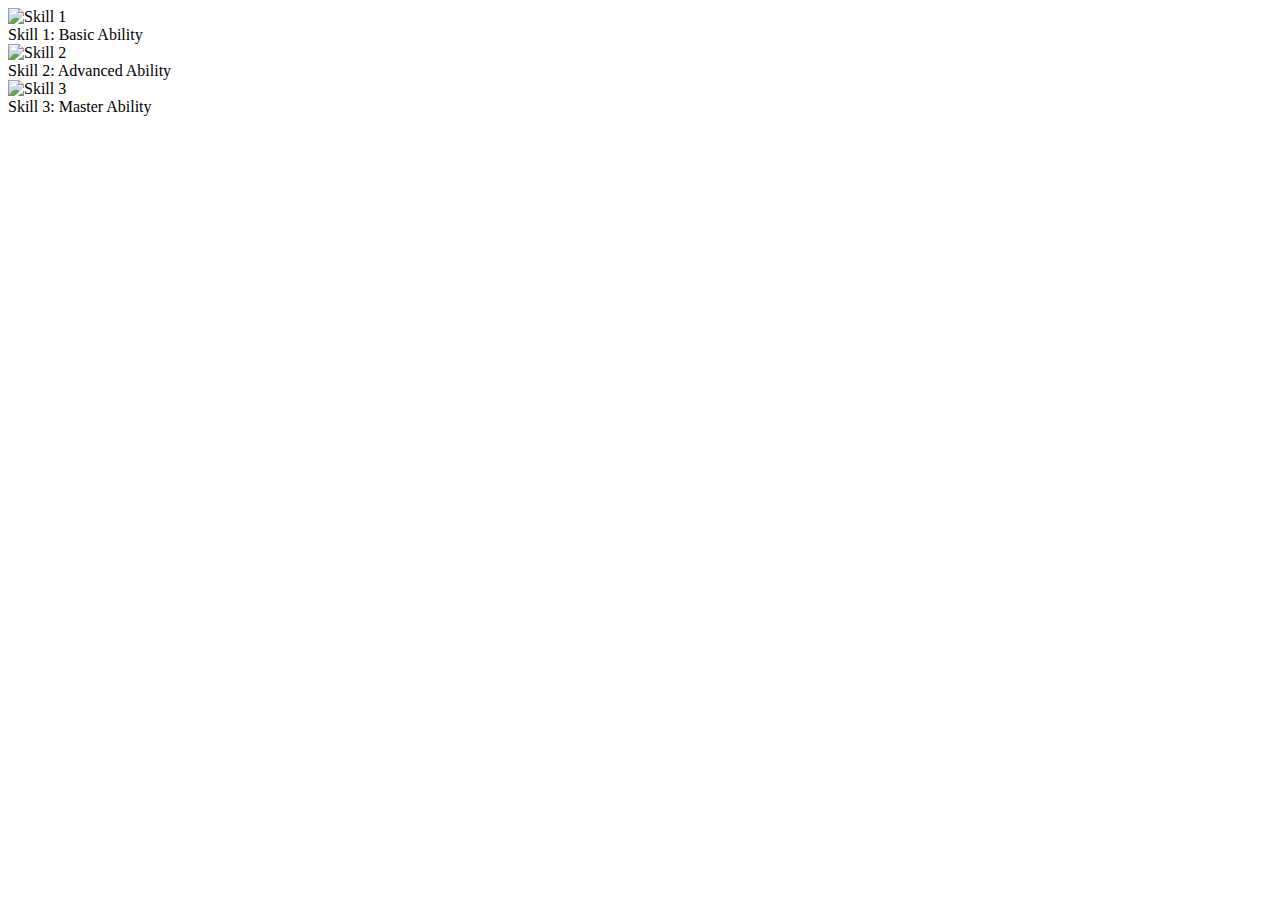
==== Index.html @ 69ace54a "Create Index.html" ====
<!DOCTYPE html>
<html lang="en">
<head>
  <meta charset="UTF-8">
  <meta name="viewport" content="width=device-width, initial-scale=1.0">
  <title>Horizontal Skill Tree</title>
  <link rel="stylesheet" href="style.css">
</head>
<body>
  <div id="skill-tree-container">
    <div class="skill-node" data-id="1" data-unlocked="true">
      <img src="https://via.placeholder.com/80" alt="Skill 1">
      <div class="description">Skill 1: Basic Ability</div>
    </div>
    <div class="skill-node" data-id="2" data-parent="1">
      <img src="https://via.placeholder.com/80" alt="Skill 2">
      <div class="description">Skill 2: Advanced Ability</div>
    </div>
    <div class="skill-node" data-id="3" data-parent="2">
      <img src="https://via.placeholder.com/80" alt="Skill 3">
      <div class="description">Skill 3: Master Ability</div>
    </div>
  </div>
  <script src="skilltree.js"></script>
</body>
</html>
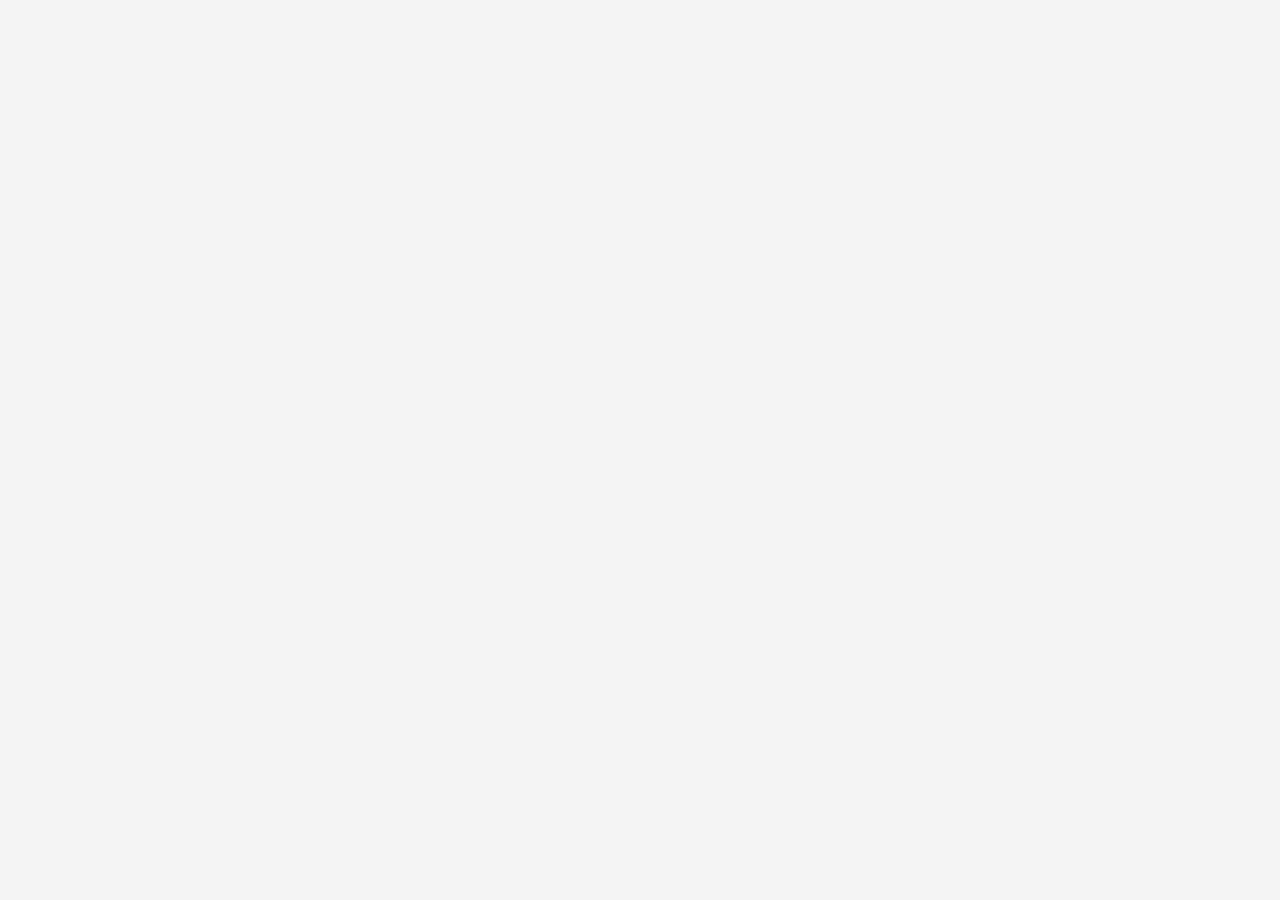
==== commit 6a9f0f3d: "Update Index.html" ====
--- a/Index.html
+++ b/Index.html
@@ -7,20 +7,20 @@
   <link rel="stylesheet" href="style.css">
 </head>
 <body>
-  <div id="skill-tree-container">
-    <div class="skill-node" data-id="1" data-unlocked="true">
-      <img src="https://via.placeholder.com/80" alt="Skill 1">
-      <div class="description">Skill 1: Basic Ability</div>
-    </div>
-    <div class="skill-node" data-id="2" data-parent="1">
-      <img src="https://via.placeholder.com/80" alt="Skill 2">
-      <div class="description">Skill 2: Advanced Ability</div>
-    </div>
-    <div class="skill-node" data-id="3" data-parent="2">
-      <img src="https://via.placeholder.com/80" alt="Skill 3">
-      <div class="description">Skill 3: Master Ability</div>
-    </div>
+  <div class="skill-tree">
+  <div class="level" id="level1">
+    <div class="node" data-name="Skill 1"></div>
   </div>
+  <div class="level" id="level2">
+    <div class="node" data-name="Skill 2"></div>
+    <div class="node" data-name="Skill 3"></div>
+  </div>
+  <div class="level" id="level3">
+    <div class="node" data-name="Skill 4"></div>
+    <div class="node" data-name="Skill 5"></div>
+    <div class="node" data-name="Skill 6"></div>
+  </div>
+</div>
   <script src="skilltree.js"></script>
 </body>
 </html>
--- a/style.css
+++ b/style.css
@@ -0,0 +1,50 @@
+body {
+  font-family: Arial, sans-serif;
+  background: #f4f4f4;
+  margin: 0;
+  padding: 0;
+  display: flex;
+  justify-content: center;
+  align-items: center;
+  height: 100vh;
+}
+
+#skill-tree-container {
+  display: flex;
+  gap: 50px;
+  padding: 20px;
+  background: #fff;
+  border-radius: 10px;
+  box-shadow: 0 4px 10px rgba(0, 0, 0, 0.2);
+}
+
+.skill-node {
+  position: relative;
+  text-align: center;
+  opacity: 0.3;
+  pointer-events: none;
+  transition: opacity 0.3s, transform 0.3s;
+}
+
+.skill-node[data-unlocked="true"] {
+  opacity: 1;
+  pointer-events: auto;
+  transform: scale(1.1);
+}
+
+.skill-node img {
+  width: 80px;
+  height: 80px;
+  border-radius: 50%;
+  border: 2px solid #333;
+  margin-bottom: 10px;
+  cursor: pointer;
+}
+
+.skill-node .description {
+  background: #333;
+  color: #fff;
+  padding: 5px;
+  border-radius: 5px;
+  font-size: 14px;
+}
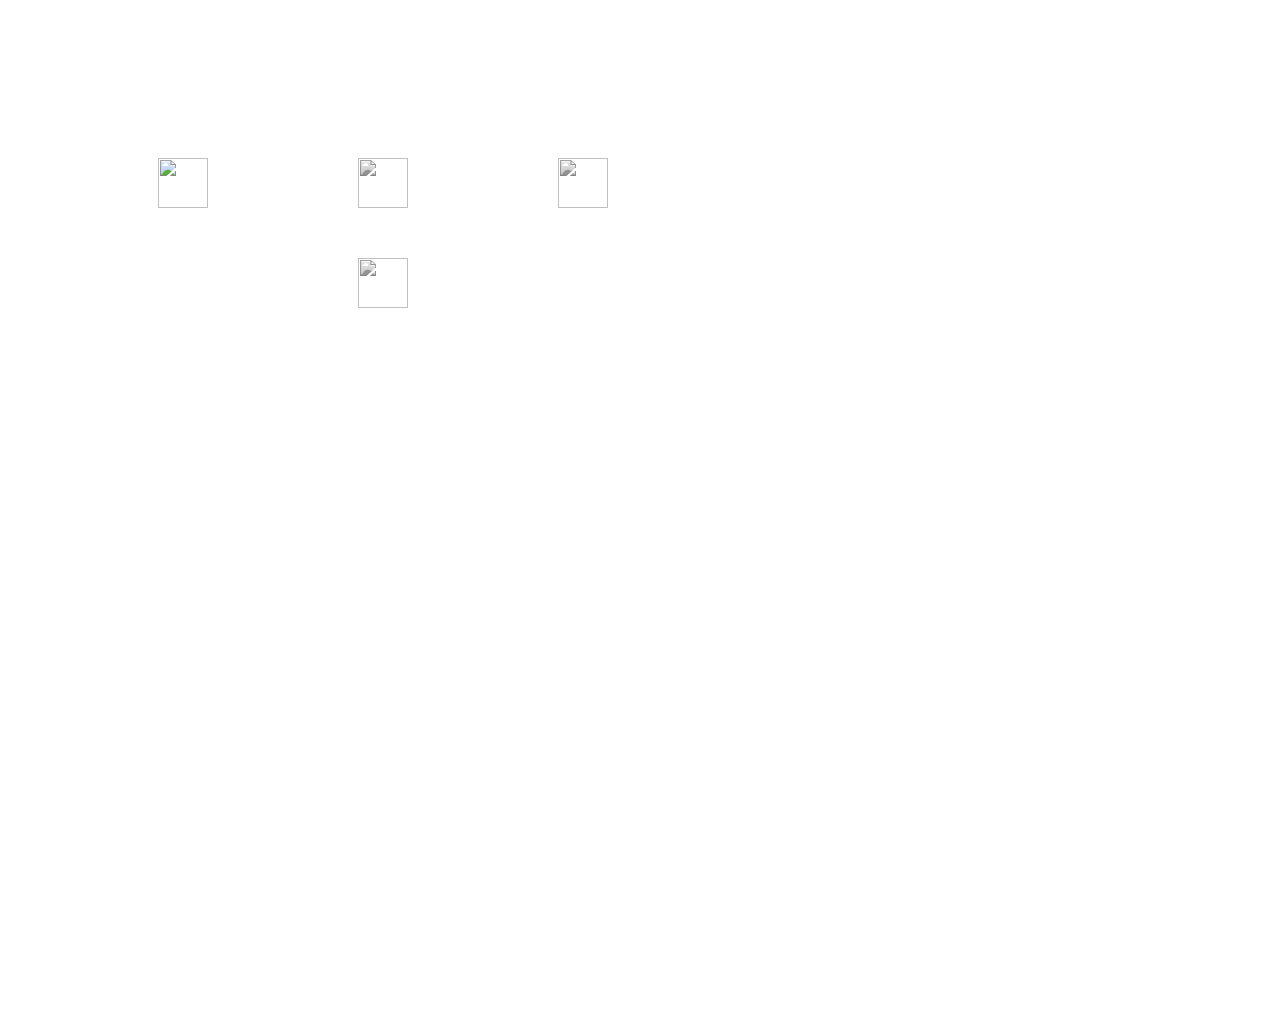
==== commit b415f4f8: "Update Index.html" ====
--- a/Index.html
+++ b/Index.html
@@ -1,26 +1,166 @@
 <!DOCTYPE html>
-<html lang="en">
+<html>
 <head>
-  <meta charset="UTF-8">
-  <meta name="viewport" content="width=device-width, initial-scale=1.0">
-  <title>Horizontal Skill Tree</title>
-  <link rel="stylesheet" href="style.css">
+    <style>
+        .skill-tree {
+            overflow-x: auto;
+            padding: 50px;
+            height: 100vh;
+        }
+
+        .nodes-container {
+            position: relative;
+            min-width: 1000px;
+            min-height: 500px;
+        }
+
+        .node {
+            position: absolute;
+            width: 50px;
+            height: 50px;
+            cursor: pointer;
+            transition: filter 0.3s;
+        }
+
+        .node img {
+            width: 100%;
+            height: 100%;
+            object-fit: cover;
+        }
+
+        .node.locked {
+            filter: grayscale(100%);
+            cursor: not-allowed;
+        }
+
+        .connection {
+            position: absolute;
+            background: #666;
+            transform-origin: left center;
+            z-index: -1;
+        }
+
+        .description-box {
+            position: fixed;
+            bottom: 20px;
+            left: 50%;
+            transform: translateX(-50%);
+            background: white;
+            padding: 20px;
+            border: 2px solid #333;
+            border-radius: 5px;
+            max-width: 300px;
+            display: none;
+        }
+    </style>
 </head>
 <body>
-  <div class="skill-tree">
-  <div class="level" id="level1">
-    <div class="node" data-name="Skill 1"></div>
-  </div>
-  <div class="level" id="level2">
-    <div class="node" data-name="Skill 2"></div>
-    <div class="node" data-name="Skill 3"></div>
-  </div>
-  <div class="level" id="level3">
-    <div class="node" data-name="Skill 4"></div>
-    <div class="node" data-name="Skill 5"></div>
-    <div class="node" data-name="Skill 6"></div>
-  </div>
-</div>
-  <script src="skilltree.js"></script>
+    <div class="skill-tree">
+        <div class="nodes-container" id="nodesContainer"></div>
+    </div>
+    <div class="description-box" id="descriptionBox"></div>
+
+    <script>
+        const nodes = [
+            { 
+                id: 1,
+                parentId: null,
+                x: 100,
+                y: 100,
+                image: 'https://via.placeholder.com/50',
+                description: 'Root Node: Start here to begin your journey!'
+            },
+            {
+                id: 2,
+                parentId: 1,
+                x: 300,
+                y: 100,
+                image: 'https://via.placeholder.com/50/ff0000',
+                description: 'Fire Magic: Unlock basic fire spells'
+            },
+            {
+                id: 3,
+                parentId: 2,
+                x: 500,
+                y: 100,
+                image: 'https://via.placeholder.com/50/00ff00',
+                description: 'Advanced Fire: Master volcanic eruptions'
+            },
+            {
+                id: 4,
+                parentId: 1,
+                x: 300,
+                y: 200,
+                image: 'https://via.placeholder.com/50/0000ff',
+                description: 'Water Magic: Learn basic water spells'
+            }
+        ];
+
+        const purchasedNodes = new Set();
+        const nodesContainer = document.getElementById('nodesContainer');
+        const descriptionBox = document.getElementById('descriptionBox');
+
+        function createNodeElement(node) {
+            const nodeEl = document.createElement('div');
+            nodeEl.className = `node${node.parentId ? ' locked' : ''}`;
+            nodeEl.style.left = `${node.x}px`;
+            nodeEl.style.top = `${node.y}px`;
+            nodeEl.dataset.nodeId = node.id;
+            nodeEl.dataset.parentId = node.parentId;
+            
+            const img = document.createElement('img');
+            img.src = node.image;
+            nodeEl.appendChild(img);
+
+            nodeEl.addEventListener('click', () => {
+                descriptionBox.textContent = node.description;
+                descriptionBox.style.display = 'block';
+                
+                if (!nodeEl.classList.contains('locked')) {
+                    purchasedNodes.add(node.id);
+                    nodeEl.classList.add('purchased');
+                    unlockChildren(node.id);
+                }
+            });
+
+            return nodeEl;
+        }
+
+        function createConnection(parent, child) {
+            const connection = document.createElement('div');
+            connection.className = 'connection';
+            
+            const startX = parent.x + 50;
+            const startY = parent.y + 25;
+            const endX = child.x;
+            const endY = child.y + 25;
+            
+            const length = Math.sqrt((endX - startX) ** 2 + (endY - startY) ** 2);
+            const angle = Math.atan2(endY - startY, endX - startX);
+            
+            connection.style.width = `${length}px`;
+            connection.style.left = `${startX}px`;
+            connection.style.top = `${startY}px`;
+            connection.style.transform = `rotate(${angle}rad)`;
+            
+            return connection;
+        }
+
+        function unlockChildren(parentId) {
+            document.querySelectorAll(`.node[data-parent-id="${parentId}"]`).forEach(child => {
+                child.classList.remove('locked');
+            });
+        }
+
+        // Create nodes and connections
+        nodes.forEach(node => {
+            nodesContainer.appendChild(createNodeElement(node));
+            
+            if (node.parentId) {
+                const parent = nodes.find(n => n.id === node.parentId);
+                nodesContainer.appendChild(createConnection(parent, node));
+            }
+        });
+    </script>
 </body>
 </html>
